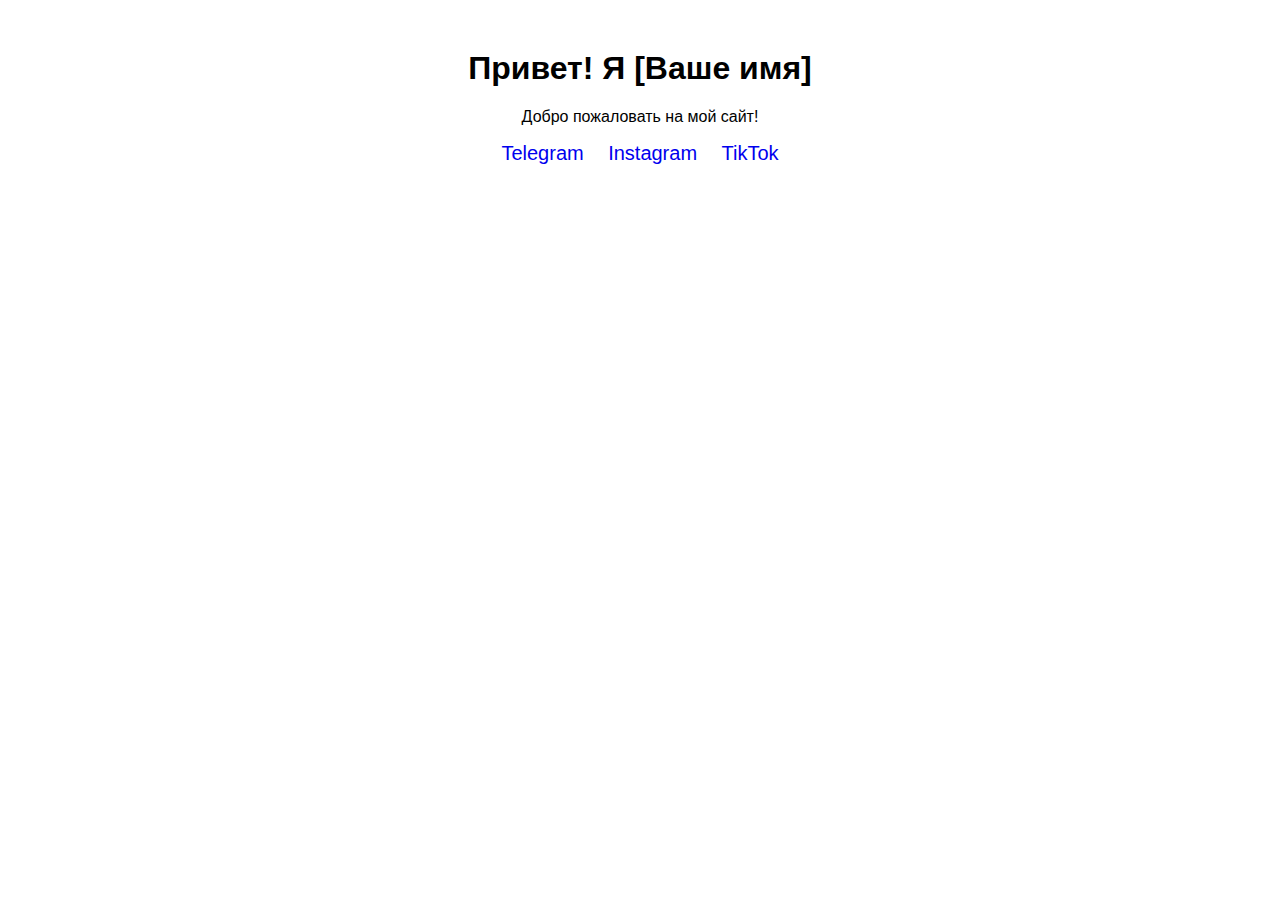
==== index.html.html @ 912a25f6 "Add files via upload" ====
<!DOCTYPE html>
<html lang="ru">
<head>
    <meta charset="UTF-8">
    <meta name="viewport" content="width=device-width, initial-scale=1.0">
    <title>Обо мне</title>
    <style>
        body {
            font-family: Arial, sans-serif;
            text-align: center;
            margin: 50px;
        }
        .social-links a {
            margin: 0 10px;
            text-decoration: none;
            font-size: 20px;
        }
    </style>
</head>
<body>
    <h1>Привет! Я [Ваше имя]</h1>
    <p>Добро пожаловать на мой сайт!</p>
    <div class="social-links">
        <a href="https://t.me/macrostex" target="_blank">Telegram</a>
        <a href="https://instagram.com/macrosofficial" target="_blank">Instagram</a>
        <a href="https://www.tiktok.com/texmacros" target="_blank">TikTok</a>
    </div>
</body>
</html>
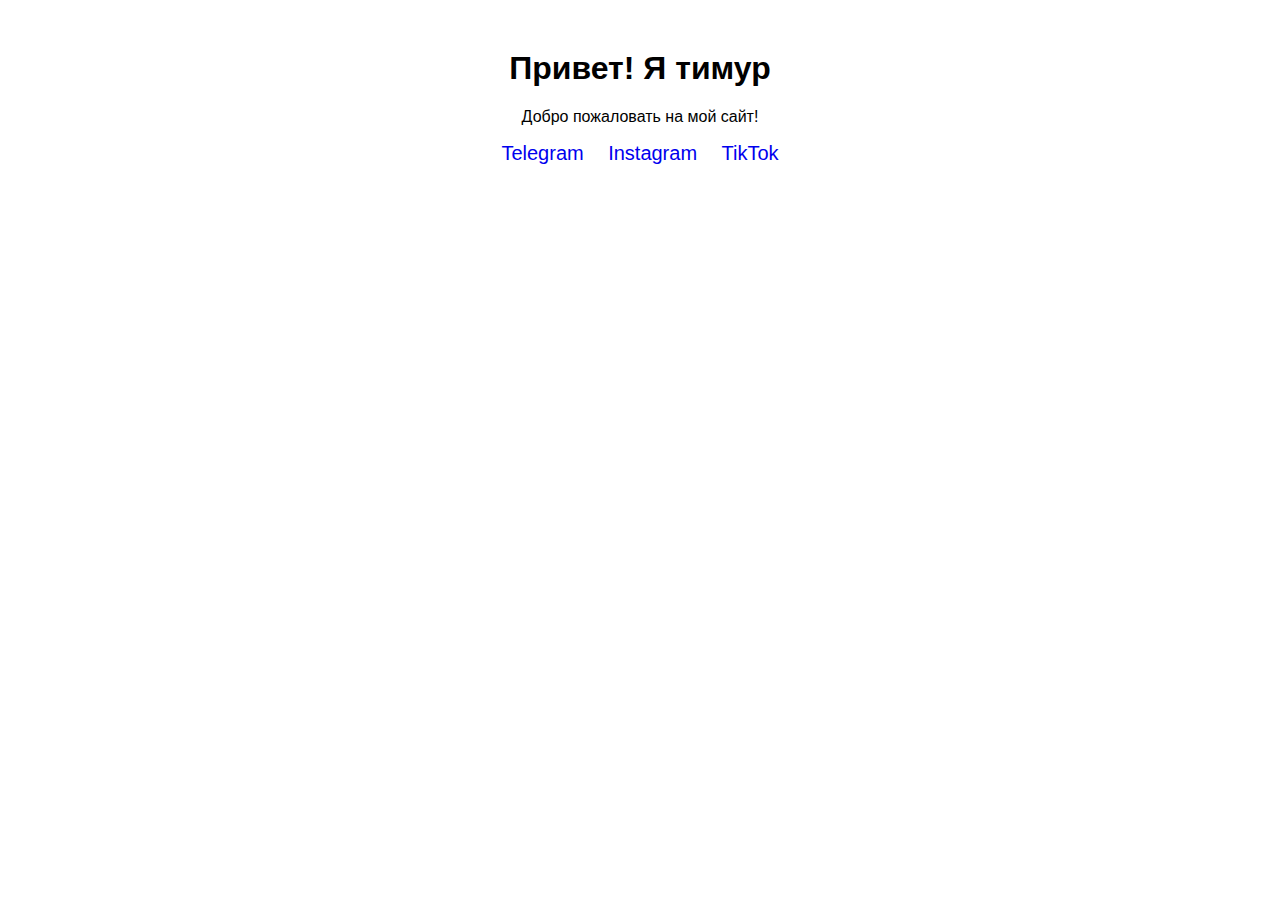
==== commit 151384df: "index" ====
--- a/index.html.html
+++ b/index.html.html
@@ -18,7 +18,7 @@
     </style>
 </head>
 <body>
-    <h1>Привет! Я [Ваше имя]</h1>
+    <h1>Привет! Я тимур</h1>
     <p>Добро пожаловать на мой сайт!</p>
     <div class="social-links">
         <a href="https://t.me/macrostex" target="_blank">Telegram</a>
